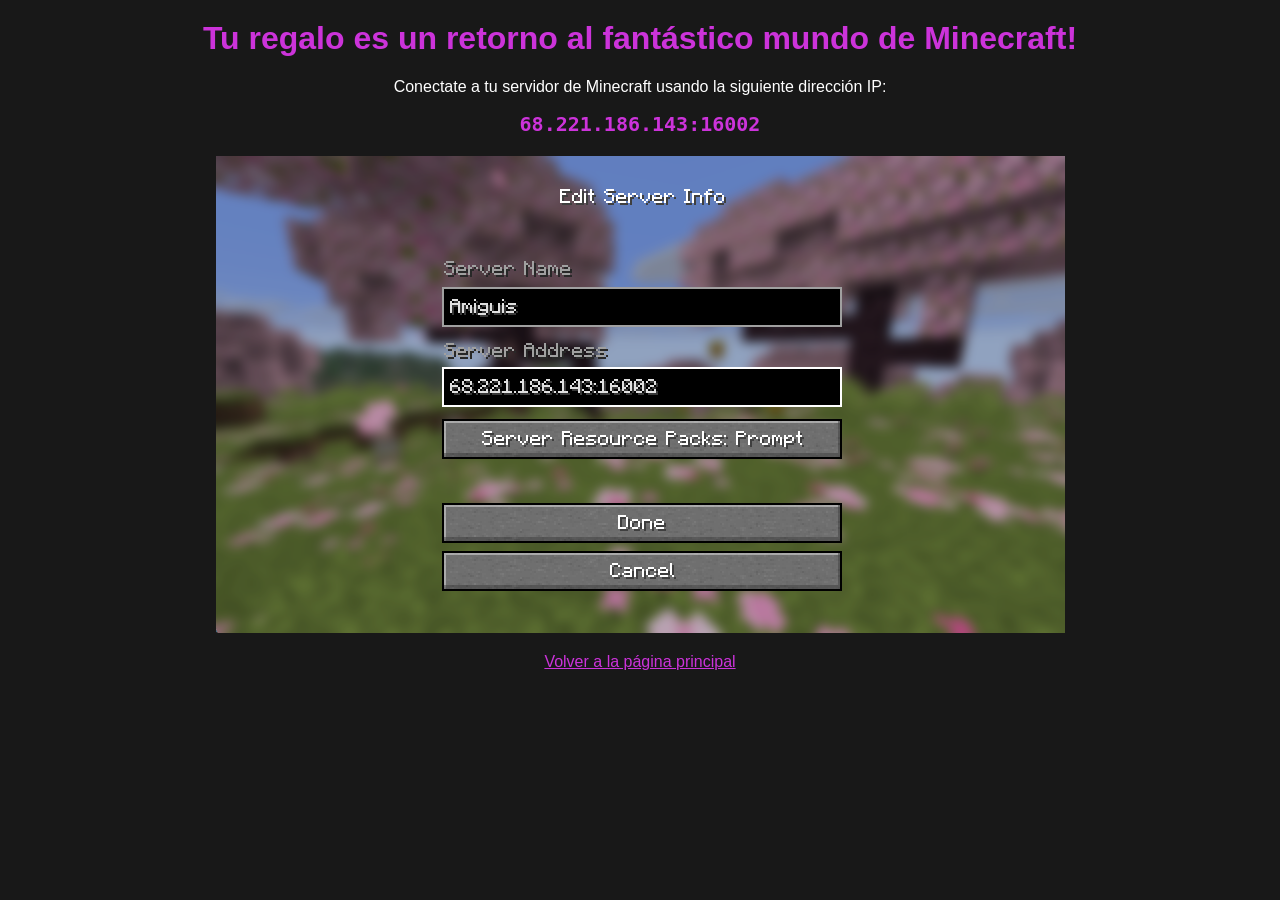
==== website/minecraft.html @ d1a90a05 "Brithday gift! Co-authored-by: Copilot <copilot@github.com>" ====
<title>Feliz cumplea&ntilde;os</title>
<link rel="stylesheet" type="text/css" href="style.css">

<body>
    <span style="display: block; margin-top: 20px;">
        <center>
        <h1>
            Tu regalo es un retorno al fant&aacute;stico mundo de Minecraft!
        </h1>

        <p>
            Conectate a tu servidor de Minecraft usando la siguiente direcci&oacute;n IP:
        </p>
        <p>
            <code><span style="color: #cc33da; font-weight: bold; font-size: 20px;">
            68.221.186.143:16002
            </code></span>
        </p>

        <span style="display: block; margin-top: 20px;">
            <img src="assets/minecraft.png" alt="Minecraft" class="minecraft-gif">
        </span>

        <span style="display: block; margin-top: 20px;">
            <a href="/index.html">
                Volver a la p&aacute;gina principal
            </a>
        </span>
        </center>
    </span>
</body>


</title>
---- website/style.css ----
body {
    font-family: "Comic Sans MS", "Comic Sans", sans-serif;
    background-color: rgb(24, 24, 24);
}

h1 {
    color: #cc33da;
}

p {
    color: #ffffff;
}

a {
    color: #cc33da;
}
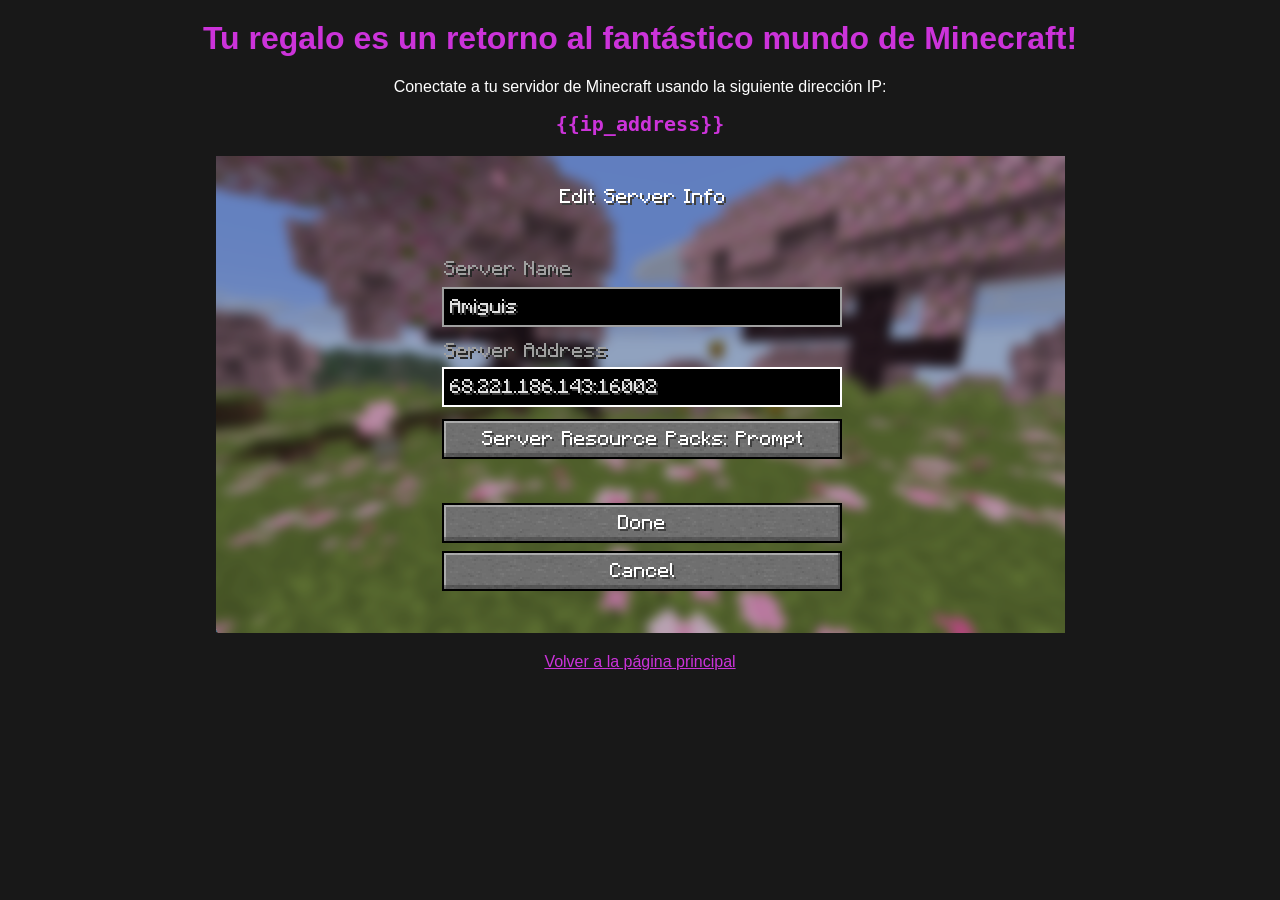
==== commit b9b1479a: "Storage Co-authored-by: Copilot <copilot@github.com>" ====
--- a/website/minecraft.html
+++ b/website/minecraft.html
@@ -13,7 +13,7 @@
         </p>
         <p>
             <code><span style="color: #cc33da; font-weight: bold; font-size: 20px;">
-            68.221.186.143:16002
+            {{ip_address}}
             </code></span>
         </p>
 
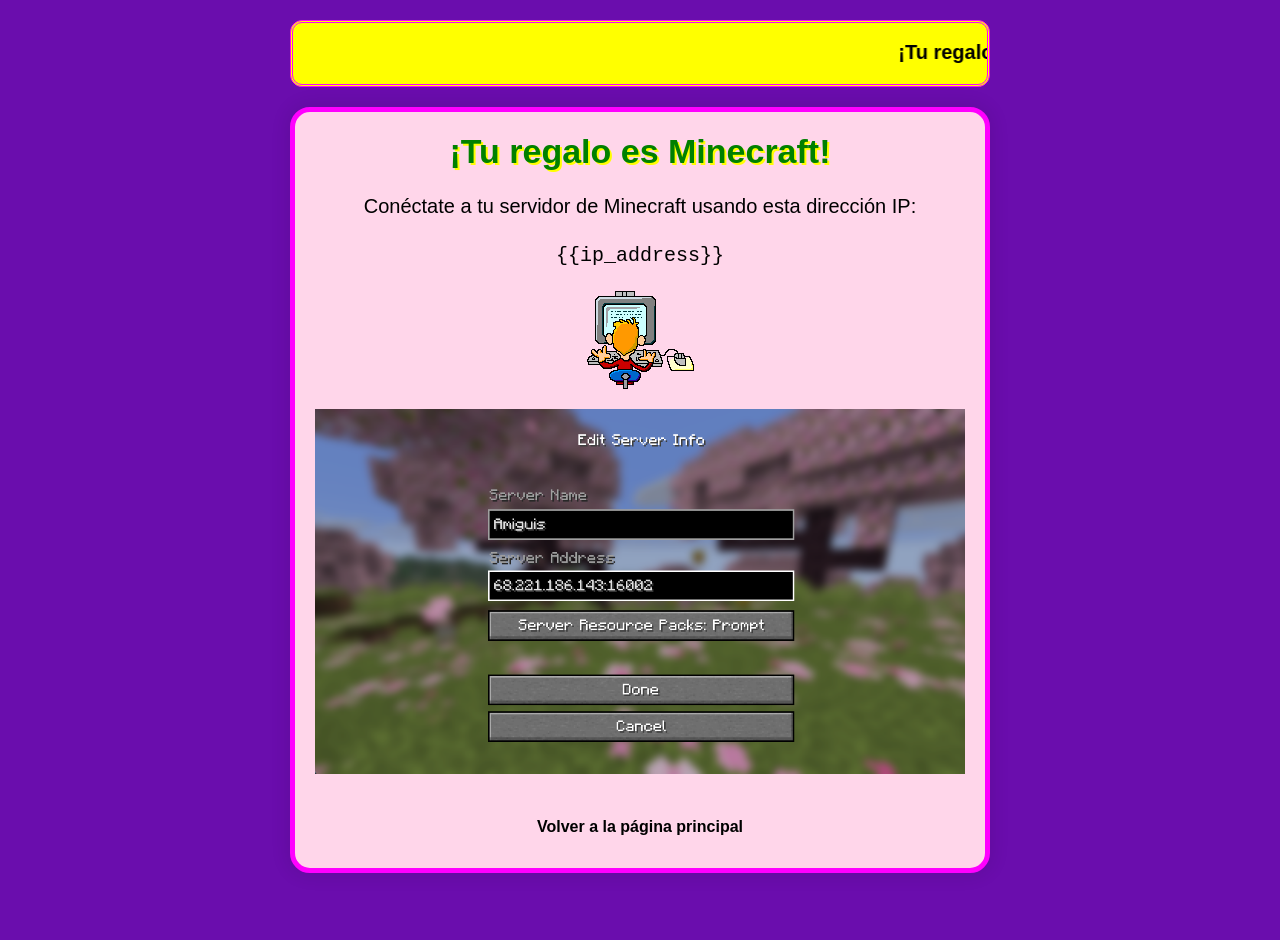
==== commit f331c168: "Website Co-authored-by: Copilot <copilot@github.com>" ====
--- a/website/minecraft.html
+++ b/website/minecraft.html
@@ -1,34 +1,44 @@
-<title>Feliz cumplea&ntilde;os</title>
-<link rel="stylesheet" type="text/css" href="style.css">
+<!DOCTYPE html PUBLIC "-//W3C//DTD HTML 4.01 Transitional//EN" "http://www.w3.org/TR/html4/loose.dtd">
+<html lang="es">
+
+<head>
+    <meta charset="utf-8">
+    <title>Tu regalo de Minecraft</title>
+    <meta name="viewport" content="width=device-width, initial-scale=1">
+    <link rel="stylesheet" type="text/css" href="style.css?v=4">
+</head>
 
 <body>
-    <span style="display: block; margin-top: 20px;">
-        <center>
-        <h1>
-            Tu regalo es un retorno al fant&aacute;stico mundo de Minecraft!
-        </h1>
+    <div class="page">
+        <marquee class="marquee" behavior="scroll" direction="left">
+            ¡Tu regalo es un regreso al fantástico mundo de Minecraft!
+            <img src="assets/nodrugs.gif" alt="¡No te drogues!" class="feature-image" height="10px">
+        </marquee>
 
-        <p>
-            Conectate a tu servidor de Minecraft usando la siguiente direcci&oacute;n IP:
-        </p>
-        <p>
-            <code><span style="color: #cc33da; font-weight: bold; font-size: 20px;">
-            {{ip_address}}
-            </code></span>
-        </p>
+        <div class="card">
+            <div class="birthday-header">
+                <h1>¡Tu regalo es Minecraft!</h1>
+            </div>
 
-        <span style="display: block; margin-top: 20px;">
-            <img src="assets/minecraft.png" alt="Minecraft" class="minecraft-gif">
-        </span>
+            <p class="message">Conéctate a tu servidor de Minecraft usando esta dirección IP:</p>
 
-        <span style="display: block; margin-top: 20px;">
-            <a href="/index.html">
-                Volver a la p&aacute;gina principal
-            </a>
-        </span>
-        </center>
-    </span>
+            <p class="message"><code class="server-ip">{{ip_address}}</code></p>
+
+            <div class="computer-gif">
+                <img src="assets/computer.gif" alt="Minecraft" class="computer-image">
+            </div>
+
+            <div class="image-container">
+                <img src="assets/minecraft.png" alt="Minecraft" class="feature-image">
+            </div>
+
+            <div class="gift">
+                <a href="/index.html" class="gift-link">
+                    <span class="gift-text">Volver a la página principal</span>
+                </a>
+            </div>
+        </div>
+    </div>
 </body>
 
-
-</title>+</html>
--- a/website/style.css
+++ b/website/style.css
@@ -1,16 +1,187 @@
+html,
 body {
     font-family: "Comic Sans MS", "Comic Sans", sans-serif;
-    background-color: rgb(24, 24, 24);
+    background-color: #6a0dad;
+        color: #000000;
+        margin: 0;
+        padding: 0;
+        min-height: 100vh;
+    }
+    
+    body {
+        padding: 20px;
+    }
+    
+    .page {
+        max-width: 700px;
+        margin: 0 auto;
+    }
+    
+    .card {
+        background-color: #ffd6ea;
+        border: 5px solid #ff00ff;
+        border-radius: 20px;
+        padding: 20px;
+        box-shadow: 0 0 20px rgba(0, 0, 0, 0.12);
+        text-align: center;
 }
 
 h1 {
-    color: #cc33da;
+    color: #008000;
+        text-shadow: 2px 2px #ffff00;
+        animation: blink 1s infinite;
+        font-size: 34px;
+        margin: 0;
 }
 
 p {
-    color: #ffffff;
+    color: #000000;
+        font-size: 20px;
+        line-height: 1.5;
+        margin: 0;
 }
 
 a {
-    color: #cc33da;
-}+    color: #000000;
+        font-weight: bold;
+        text-decoration: none;
+    }
+    
+    a:hover {
+        color: #00ff00;
+    }
+    
+    @keyframes blink {
+    
+        0%,
+        50% {
+            opacity: 1;
+        }
+    
+        51%,
+        100% {
+            opacity: 0;
+        }
+    }
+    
+    .marquee {
+        background-color: #ffff00;
+        color: #000000;
+        font-size: 20px;
+        font-weight: bold;
+        padding: 12px;
+        margin-bottom: 20px;
+        border: 3px double #ff00ff;
+        border-radius: 12px;
+        display: flex;
+        align-items: center;
+        justify-content: center;
+    }
+    
+    .marquee img {
+        display: inline;
+        vertical-align: middle;
+        margin-left: 10px;
+    }
+    
+    .birthday-header {
+        display: flex;
+        flex-direction: column;
+        align-items: center;
+        gap: 10px;
+    }
+    
+    .sparkle {
+        width: 60px;
+        height: 60px;
+    }
+    
+    .message {
+        text-align: center;
+        margin: 20px 0;
+    }
+    
+    .image-container,
+    .computer-gif {
+        text-align: center;
+        margin: 20px 0;
+    }
+    
+    .handshake,
+    .computer-image,
+    .feature-image {
+        max-width: 100%;
+        height: auto;
+        margin: 0 auto;
+    }
+    
+    .gift {
+        text-align: center;
+        margin-top: 20px;
+    }
+    
+    .gift-link {
+        display: flex;
+        flex-direction: column;
+        align-items: center;
+        padding: 12px 16px;
+        border: none;
+        border-radius: 14px;
+        background-color: transparent;
+        text-align: center;
+    }
+    
+    .gift-image {
+        display: block;
+        max-width: 100%;
+        height: auto;
+        margin: 0 auto;
+    }
+    
+    .feature-image {
+        display: block;
+        max-width: 100%;
+        height: auto;
+        margin: 0 auto;
+    }
+    
+    .header-image {
+        width: 16 0px;
+        height: auto;
+        filter: invert(1);
+        margin-left: 10px;
+    }
+    
+    .gift-text {
+        display: block;
+        margin-top: 12px;
+        color: #000000;
+    }
+    
+    @media (max-width: 600px) {
+        body {
+            padding: 14px;
+        }
+    
+        .card {
+            padding: 16px;
+        }
+    
+        h1 {
+            font-size: 28px;
+        }
+    
+        p {
+            font-size: 18px;
+        }
+    
+        .marquee {
+            font-size: 18px;
+            padding: 10px;
+        }
+    
+        .sparkle {
+            width: 50px;
+            height: 50px;
+        }
+    }
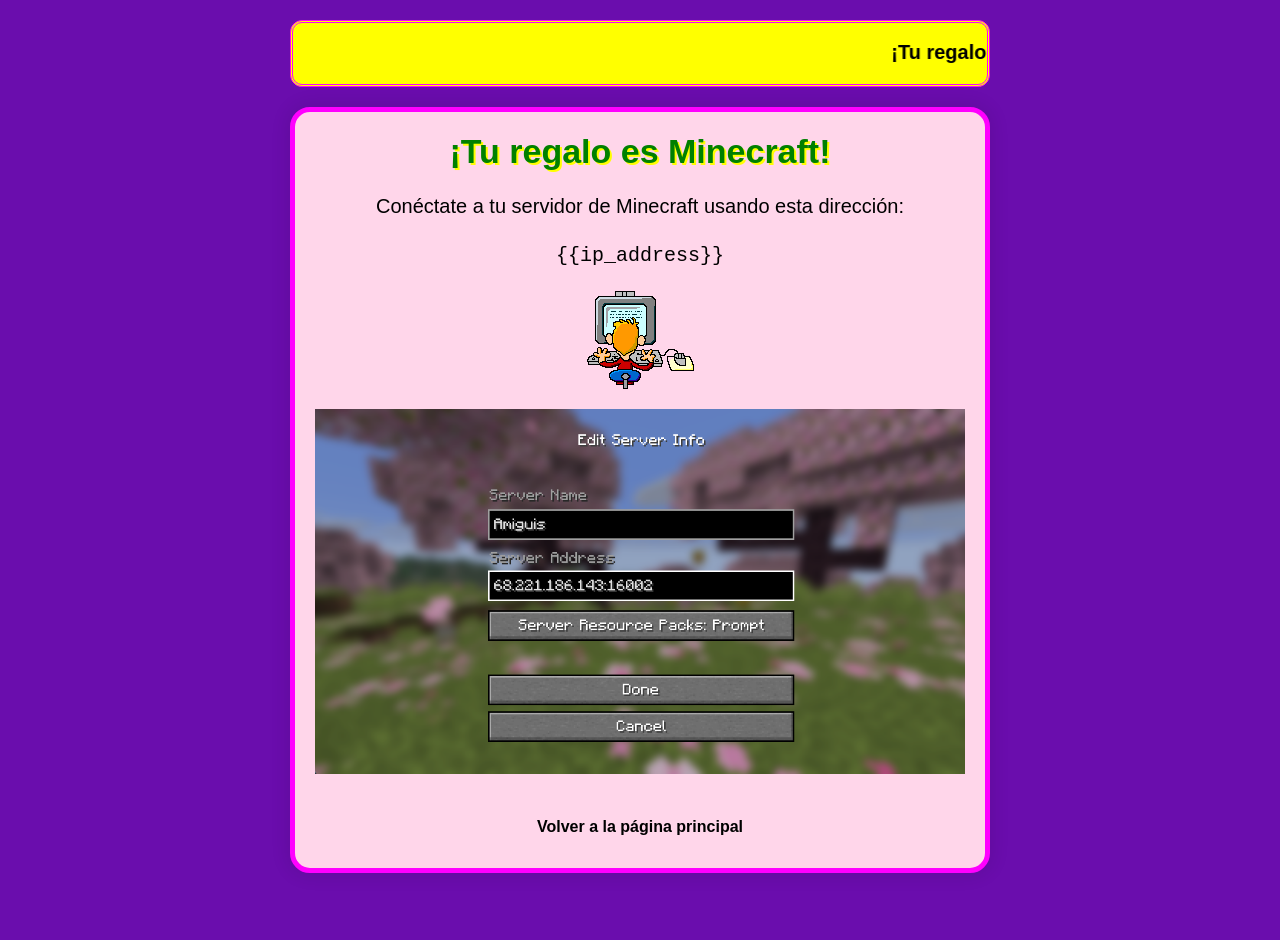
==== commit 8b88940b: "Use URL rather then IP Co-authored-by: Copilot <copilot@github.com>" ====
--- a/website/minecraft.html
+++ b/website/minecraft.html
@@ -20,7 +20,7 @@
                 <h1>¡Tu regalo es Minecraft!</h1>
             </div>
 
-            <p class="message">Conéctate a tu servidor de Minecraft usando esta dirección IP:</p>
+            <p class="message">Conéctate a tu servidor de Minecraft usando esta dirección:</p>
 
             <p class="message"><code class="server-ip">{{ip_address}}</code></p>
 
